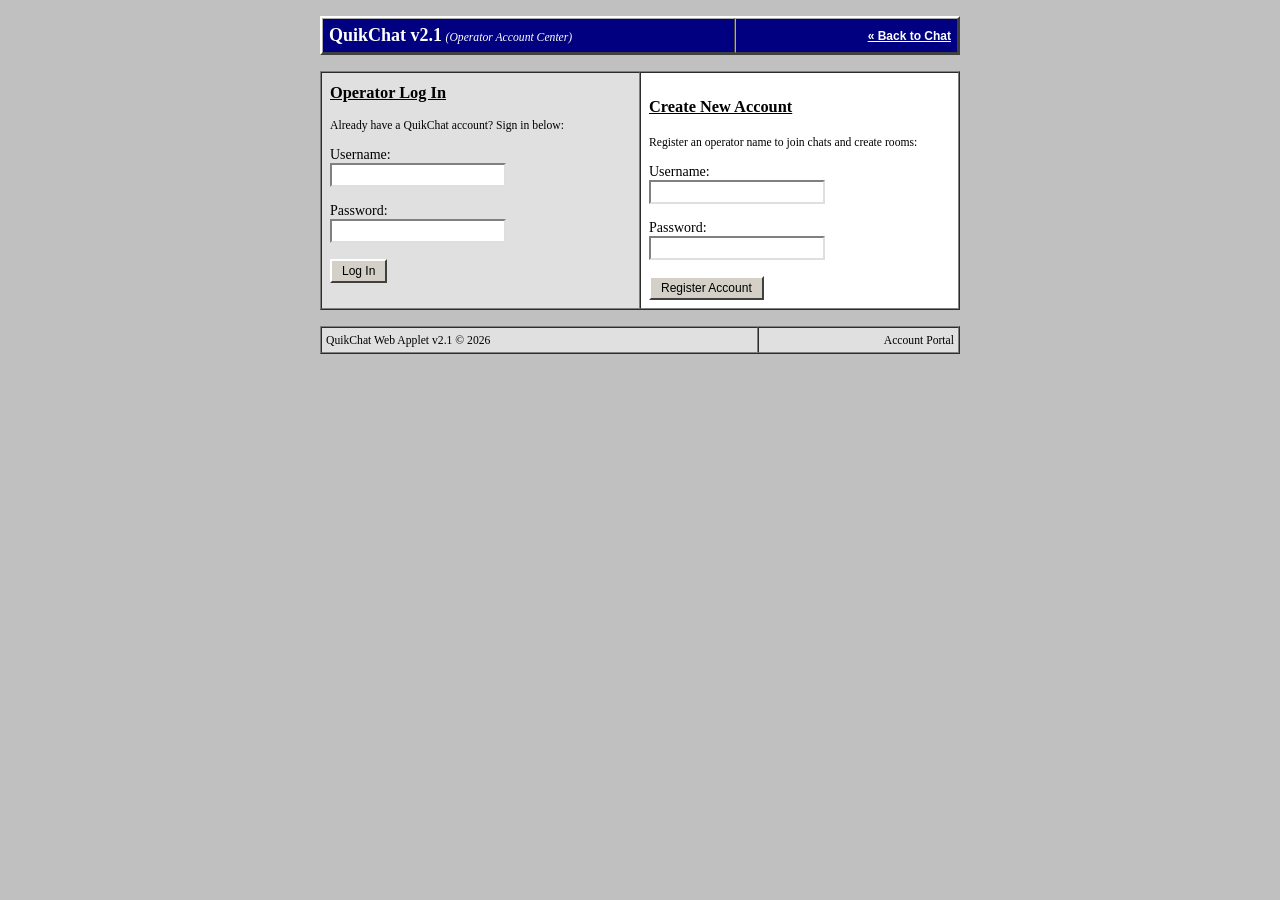
==== account.html @ 10a9c3a1 "Rename accounts.html to account.html" ====
<!DOCTYPE html>
<html lang="en">
<head>
<meta charset="UTF-8">
<title>QuikChat v2.1 - Operator Accounts</title>
<link rel="stylesheet" href="style.css">
</head>
<body onload="initAccountPage()">

<table width="640" align="center" border="0" cellpadding="0" cellspacing="0" class="layout-wrapper">
<tr><td>

    <!-- Top Application Title Bar -->
    <table width="100%" border="1" cellpadding="6" cellspacing="0" class="header-bar">
        <tr>
            <td width="65%"><font size="4"><b>QuikChat v2.1</b></font> <small><i>(Operator Account Center)</i></small></td>
            <td width="35%" align="right">
                <a href="index.html" id="back-to-chat-link" class="header-link"><b>&laquo; Back to Chat</b></a>
            </td>
        </tr>
    </table>

    <br>

    <!-- Active Session Box (Shown if Already Logged In) -->
    <div id="already-logged-in" class="hidden">
        <table width="100%" border="1" cellpadding="8" cellspacing="0" class="notice-table">
            <tr>
                <td>
                    <b>Active Session:</b> You are currently logged in as <b><span id="current-operator"></span></b>.<br><br>
                    <button type="button" onclick="returnToChat()">Enter QuikChat Rooms</button>
                    <button type="button" onclick="handleLogout()">Log Out</button>
                </td>
            </tr>
        </table>
        <br>
    </div>

    <!-- 2-Column Login & Register Grid -->
    <table width="100%" border="1" cellpadding="8" cellspacing="0">
        <tr valign="top">

            <!-- Left Column: Log In -->
            <td width="50%" class="nav-cell">
                <h3><u>Operator Log In</u></h3>
                <p><small>Already have a QuikChat account? Sign in below:</small></p>
                Username:<br>
                <input type="text" id="login-user" size="22"><br><br>
                Password:<br>
                <input type="password" id="login-pass" size="22" onkeydown="checkLoginEnter(event)"><br><br>
                <button type="button" onclick="handleLogin()">Log In</button>
            </td>

            <!-- Right Column: Register New Account -->
            <td width="50%">
                <h3><u>Create New Account</u></h3>
                <p><small>Register an operator name to join chats and create rooms:</small></p>
                Username:<br>
                <input type="text" id="reg-user" size="22"><br><br>
                Password:<br>
                <input type="password" id="reg-pass" size="22" onkeydown="checkRegEnter(event)"><br><br>
                <button type="button" onclick="handleRegister()">Register Account</button>
            </td>

        </tr>
    </table>

    <br>

    <table width="100%" border="1" cellpadding="4" cellspacing="0" class="nav-cell">
        <tr>
            <td><small>QuikChat Web Applet v2.1 &copy; 2026</small></td>
            <td align="right"><small>Account Portal</small></td>
        </tr>
    </table>

</td></tr>
</table>

<script type="text/javascript">
    var activeUser = "";
    var userDatabase = {};

    function setDisplay(id, val) {
        var el = document.getElementById(id);
        if (el) el.style.display = val;
    }

    function setText(id, val) {
        var el = document.getElementById(id);
        if (el) el.innerText = val;
    }

    function loadData() {
        try {
            var u = window.localStorage.getItem("qc2_active_user");
            if (u) activeUser = u;
            var db = window.localStorage.getItem("qc2_users");
            if (db) userDatabase = JSON.parse(db);
        } catch (e) {}
    }

    function saveData() {
        try {
            window.localStorage.setItem("qc2_active_user", activeUser);
            window.localStorage.setItem("qc2_users", JSON.stringify(userDatabase));
        } catch (e) {}
    }

    function getChatRedirectUrl() {
        var hash = window.location.hash;
        return (hash && hash.indexOf("#join=") === 0) ? ("index.html" + hash) : "index.html";
    }

    function initAccountPage() {
        loadData();
        var backLink = document.getElementById("back-to-chat-link");
        if (backLink) backLink.href = getChatRedirectUrl();

        if (activeUser !== "") {
            setText("current-operator", activeUser);
            setDisplay("already-logged-in", "block");
        } else {
            setDisplay("already-logged-in", "none");
        }
    }

    function returnToChat() {
        window.location.href = getChatRedirectUrl();
    }

    function checkLoginEnter(e) {
        if ((e.keyCode || e.which) === 13) handleLogin();
    }

    function checkRegEnter(e) {
        if ((e.keyCode || e.which) === 13) handleRegister();
    }

    function handleLogin() {
        var u = document.getElementById("login-user").value.trim();
        var p = document.getElementById("login-pass").value;

        if (u === "" || p === "") {
            alert("Please enter both your username and password.");
            return;
        }

        if (userDatabase[u] && userDatabase[u] === p) {
            activeUser = u;
            saveData();
            window.location.href = getChatRedirectUrl();
        } else {
            alert("Access Denied: Invalid username or password.");
        }
    }

    function handleRegister() {
        var u = document.getElementById("reg-user").value.trim();
        var p = document.getElementById("reg-pass").value;

        if (u === "" || p === "") {
            alert("Please enter both a username and password.");
            return;
        }

        if (userDatabase[u]) {
            alert("Error: That operator name is already taken.");
            return;
        }

        userDatabase[u] = p;
        activeUser = u;
        saveData();
        alert("Account created! Welcome to QuikChat, " + u + ".");
        window.location.href = getChatRedirectUrl();
    }

    function handleLogout() {
        activeUser = "";
        saveData();
        setDisplay("already-logged-in", "none");
        alert("You have been logged out.");
    }
</script>
</body>
</html>
---- style.css ----
/* QuikChat v2.1 - Classic Web 1.0 & Windows 9x Stylesheet */

body {
    background-color: #C0C0C0;
    color: #000000;
    font-family: "Times New Roman", Times, serif;
    font-size: 14px;
    margin: 16px;
}

a {
    color: #0000EE;
}

a:visited {
    color: #551A8B;
}

a:hover {
    color: #FF0000;
}

table {
    background-color: #FFFFFF;
}

.layout-wrapper {
    background-color: transparent;
}

/* Top Navy Application Header */
.header-bar {
    background-color: #000080;
    color: #FFFFFF;
    border-top: 2px solid #FFFFFF;
    border-left: 2px solid #FFFFFF;
    border-right: 2px solid #404040;
    border-bottom: 2px solid #404040;
}

.header-link,
.header-link:visited {
    color: #FFFFFF;
    text-decoration: underline;
    font-family: "MS Sans Serif", Arial, sans-serif;
    font-size: 12px;
}

.header-link:hover {
    color: #FFFF00;
}

/* Sidebar & Footer Cells */
.nav-cell {
    background-color: #E0E0E0;
}

.nav-cell h3,
.nav-cell h4 {
    margin-top: 2px;
    margin-bottom: 8px;
}

/* Room List Styling */
#room-list {
    list-style-type: none;
    padding-left: 4px;
    margin-top: 6px;
    margin-bottom: 10px;
}

#room-list li {
    padding: 3px 4px;
    font-family: "MS Sans Serif", Arial, sans-serif;
    font-size: 12px;
}

#room-list li a {
    text-decoration: none;
}

#room-list li a:hover {
    text-decoration: underline;
}

/* Classic 3D Beveled Buttons & Inputs */
input[type="text"],
input[type="password"] {
    font-family: "MS Sans Serif", Arial, sans-serif;
    font-size: 12px;
    background-color: #FFFFFF;
    color: #000000;
    padding: 3px 4px;
    border-top: 2px solid #808080;
    border-left: 2px solid #808080;
    border-right: 2px solid #DFDFDF;
    border-bottom: 2px solid #DFDFDF;
}

button {
    font-family: "MS Sans Serif", Arial, sans-serif;
    font-size: 12px;
    background-color: #D4D0C8;
    color: #000000;
    padding: 3px 10px;
    cursor: pointer;
    border-top: 2px solid #FFFFFF;
    border-left: 2px solid #FFFFFF;
    border-right: 2px solid #404040;
    border-bottom: 2px solid #404040;
}

button:active {
    border-top: 2px solid #404040;
    border-left: 2px solid #404040;
    border-right: 2px solid #FFFFFF;
    border-bottom: 2px solid #FFFFFF;
    padding: 4px 9px 2px 11px;
}

/* Chat Feed Window */
.chat-log {
    font-family: "Courier New", Courier, monospace;
    font-size: 13px;
    line-height: 1.4;
    height: 280px;
    overflow-y: scroll;
    background-color: #FFFFFF;
    padding: 8px;
    border-top: 2px solid #808080;
    border-left: 2px solid #808080;
    border-right: 2px solid #DFDFDF;
    border-bottom: 2px solid #DFDFDF;
}

.chat-log div {
    margin-bottom: 3px;
    word-wrap: break-word;
}

/* Invite Link Box */
.invite-box {
    background-color: #F0F8FF;
    border: 1px dashed #000080;
    padding: 6px;
    margin-top: 6px;
    margin-bottom: 8px;
}

.invite-table {
    background-color: transparent;
}

.invite-input {
    width: 96%;
    background-color: #FFFFF8;
}

/* Message Input Row */
.msg-input {
    width: 98%;
}

.send-btn {
    width: 100%;
    font-weight: bold;
}

/* Logged-Out & Active Session Notice Banner */
.notice-table {
    background-color: #FFFFE0;
    border: 1px solid #808000;
}

.hidden {
    display: none;
}
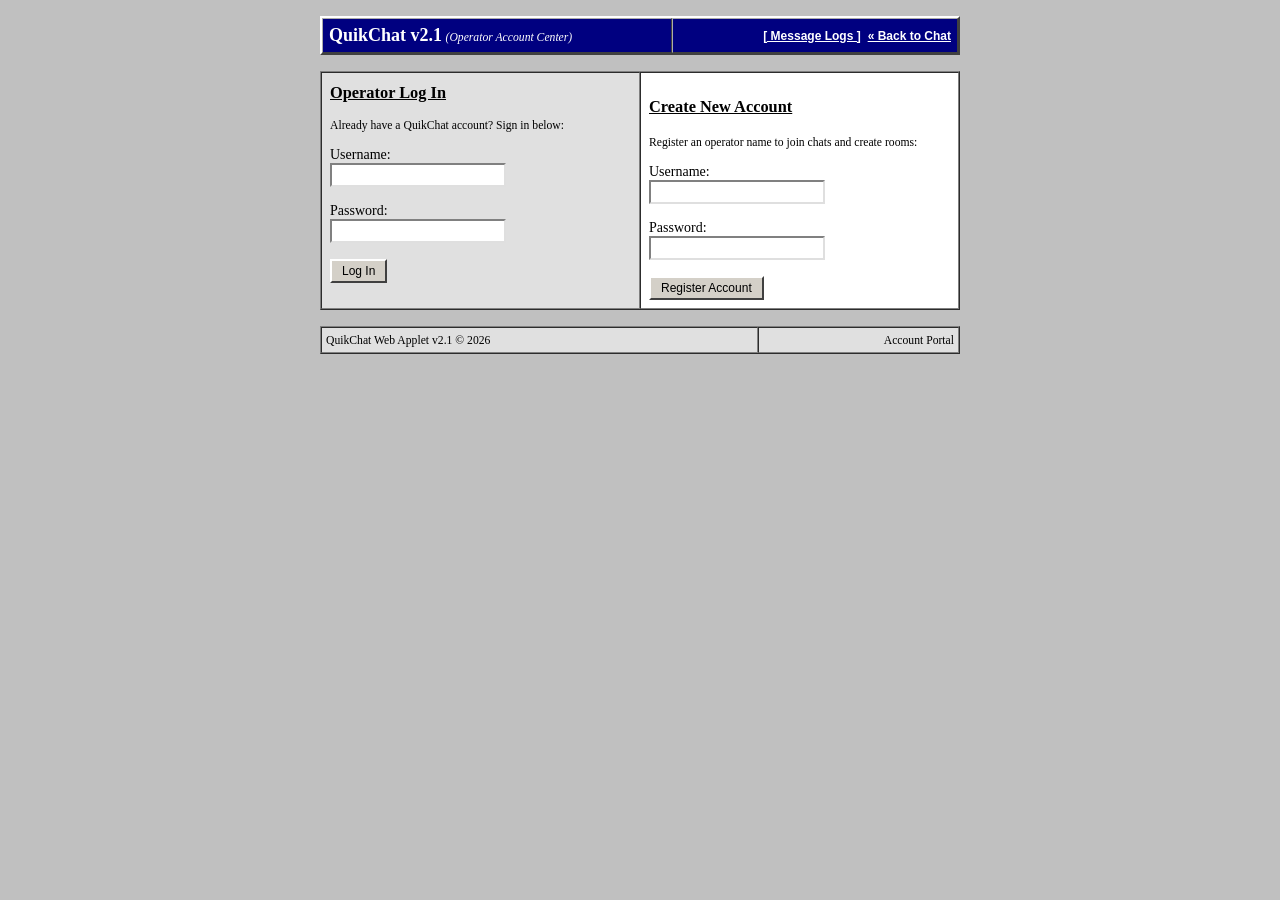
==== commit b5c5d63d: "Update account.html" ====
--- a/account.html
+++ b/account.html
@@ -13,8 +13,9 @@
     <!-- Top Application Title Bar -->
     <table width="100%" border="1" cellpadding="6" cellspacing="0" class="header-bar">
         <tr>
-            <td width="65%"><font size="4"><b>QuikChat v2.1</b></font> <small><i>(Operator Account Center)</i></small></td>
-            <td width="35%" align="right">
+            <td width="55%"><font size="4"><b>QuikChat v2.1</b></font> <small><i>(Operator Account Center)</i></small></td>
+            <td width="45%" align="right">
+                <a href="message.html" class="header-link"><b>[ Message Logs ]</b></a>&nbsp;
                 <a href="index.html" id="back-to-chat-link" class="header-link"><b>&laquo; Back to Chat</b></a>
             </td>
         </tr>
@@ -185,3 +186,6 @@
 </script>
 </body>
 </html>
+</script>
+</body>
+</html>
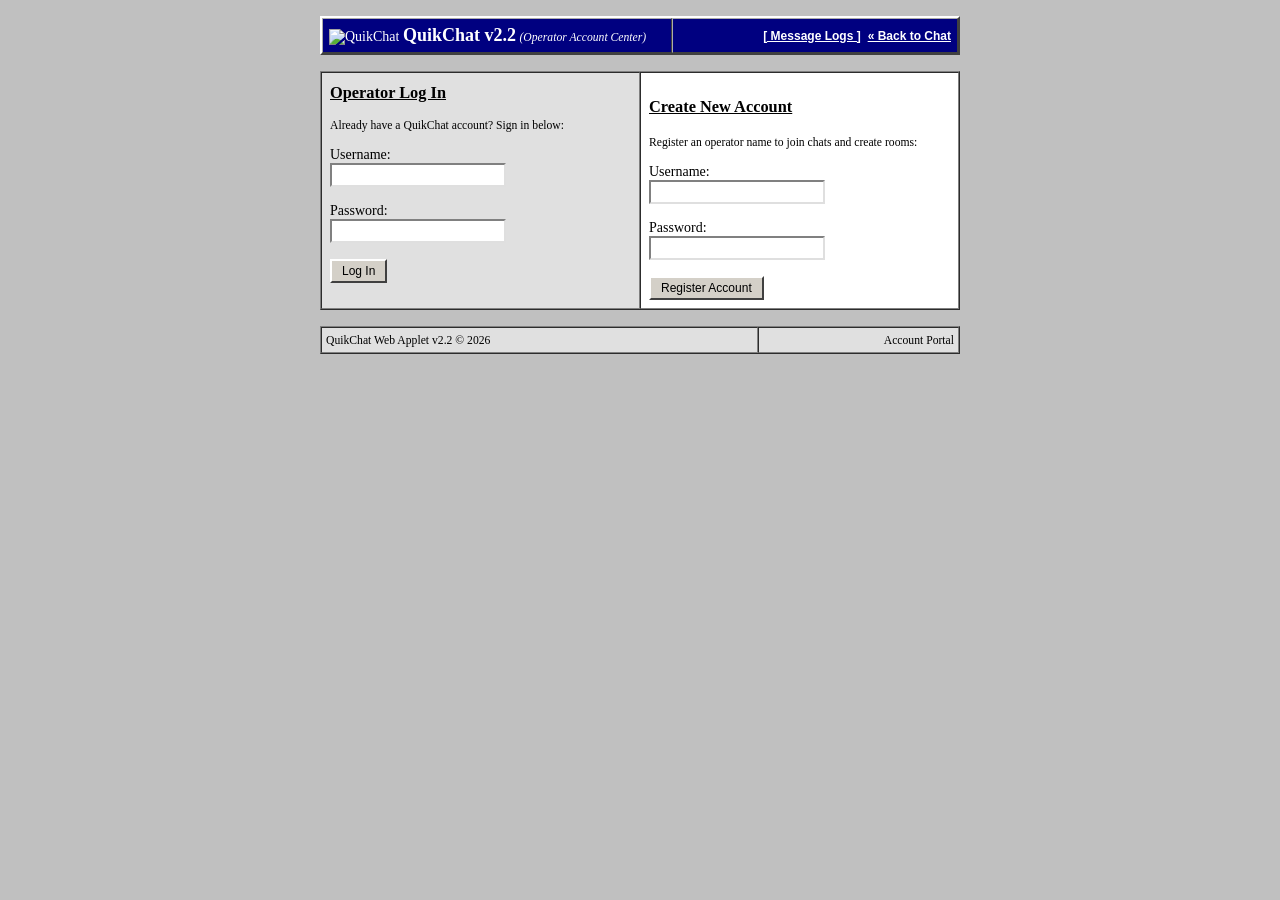
==== commit c7e02f7b: "Update account.html" ====
--- a/account.html
+++ b/account.html
@@ -2,7 +2,8 @@
 <html lang="en">
 <head>
 <meta charset="UTF-8">
-<title>QuikChat v2.1 - Operator Accounts</title>
+<title>QuikChat v2.2 - Operator Accounts</title>
+<link rel="icon" type="image/png" href="logo.png">
 <link rel="stylesheet" href="style.css">
 </head>
 <body onload="initAccountPage()">
@@ -13,7 +14,10 @@
     <!-- Top Application Title Bar -->
     <table width="100%" border="1" cellpadding="6" cellspacing="0" class="header-bar">
         <tr>
-            <td width="55%"><font size="4"><b>QuikChat v2.1</b></font> <small><i>(Operator Account Center)</i></small></td>
+            <td width="55%">
+                <img src="logo.png" alt="QuikChat" width="22" height="22" class="header-logo">
+                <font size="4"><b>QuikChat v2.2</b></font> <small><i>(Operator Account Center)</i></small>
+            </td>
             <td width="45%" align="right">
                 <a href="message.html" class="header-link"><b>[ Message Logs ]</b></a>&nbsp;
                 <a href="index.html" id="back-to-chat-link" class="header-link"><b>&laquo; Back to Chat</b></a>
@@ -70,7 +74,7 @@
 
     <table width="100%" border="1" cellpadding="4" cellspacing="0" class="nav-cell">
         <tr>
-            <td><small>QuikChat Web Applet v2.1 &copy; 2026</small></td>
+            <td><small>QuikChat Web Applet v2.2 &copy; 2026</small></td>
             <td align="right"><small>Account Portal</small></td>
         </tr>
     </table>
@@ -186,6 +190,3 @@
 </script>
 </body>
 </html>
-</script>
-</body>
-</html>
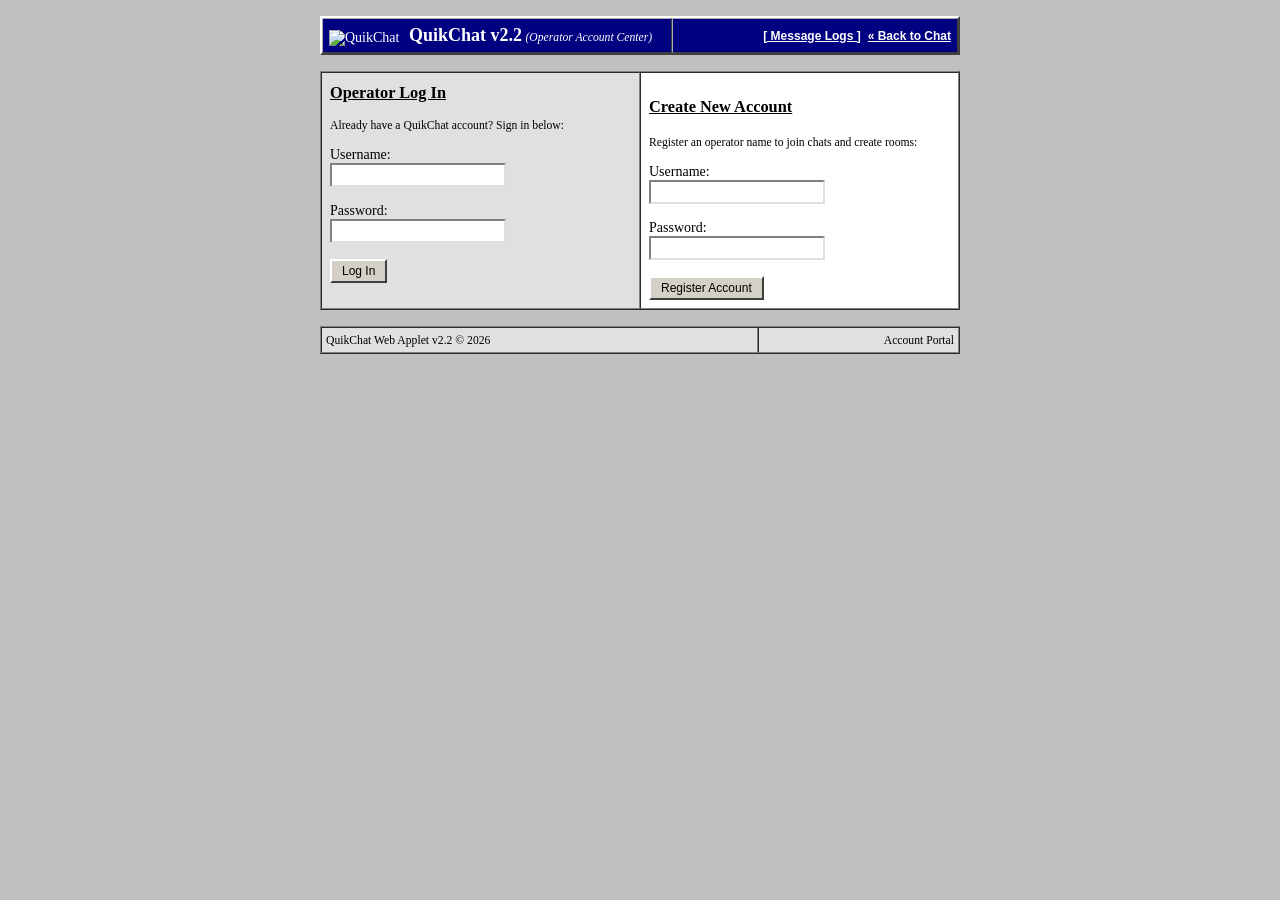
==== commit e6dd6c68: "Update account.html" ====
--- a/account.html
+++ b/account.html
@@ -3,7 +3,7 @@
 <head>
 <meta charset="UTF-8">
 <title>QuikChat v2.2 - Operator Accounts</title>
-<link rel="icon" type="image/png" href="logo.png">
+<link rel="icon" type="image/png" href="quikchat.png">
 <link rel="stylesheet" href="style.css">
 </head>
 <body onload="initAccountPage()">
--- a/style.css
+++ b/style.css
@@ -1,11 +1,13 @@
-/* QuikChat v2.1 - Classic Web 1.0 & Windows 9x Stylesheet */
-
 body {
     background-color: #C0C0C0;
     color: #000000;
     font-family: "Times New Roman", Times, serif;
     font-size: 14px;
     margin: 16px;
+}
+
+img {
+    image-rendering: pixelated;
 }
 
 a {
@@ -38,6 +40,11 @@
     border-bottom: 2px solid #404040;
 }
 
+.header-logo {
+    vertical-align: middle;
+    margin-right: 6px;
+}
+
 .header-link,
 .header-link:visited {
     color: #FFFFFF;
@@ -61,25 +68,29 @@
     margin-bottom: 8px;
 }
 
-/* Room List Styling */
-#room-list {
+/* Room Lists Styling */
+#room-list,
+#vault-room-list {
     list-style-type: none;
     padding-left: 4px;
     margin-top: 6px;
     margin-bottom: 10px;
 }
 
-#room-list li {
+#room-list li,
+#vault-room-list li {
     padding: 3px 4px;
     font-family: "MS Sans Serif", Arial, sans-serif;
     font-size: 12px;
 }
 
-#room-list li a {
+#room-list li a,
+#vault-room-list li a {
     text-decoration: none;
 }
 
-#room-list li a:hover {
+#room-list li a:hover,
+#vault-room-list li a:hover {
     text-decoration: underline;
 }
 
@@ -175,4 +186,3 @@
 .hidden {
     display: none;
 }
-
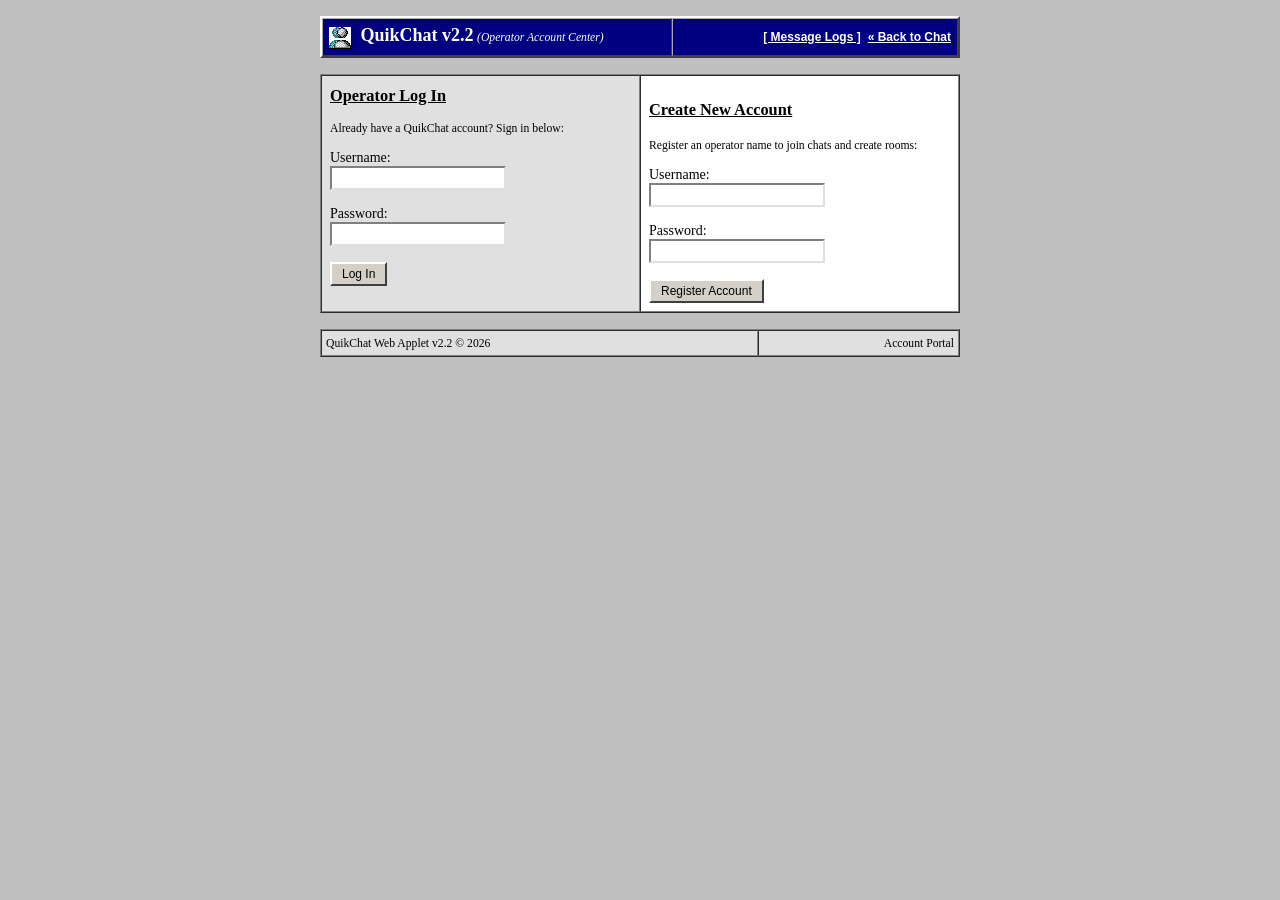
==== commit 88bb996f: "Update account.html" ====
--- a/account.html
+++ b/account.html
@@ -15,7 +15,7 @@
     <table width="100%" border="1" cellpadding="6" cellspacing="0" class="header-bar">
         <tr>
             <td width="55%">
-                <img src="logo.png" alt="QuikChat" width="22" height="22" class="header-logo">
+                <img src="quikchat.png" alt="QuikChat" width="22" height="22" class="header-logo">
                 <font size="4"><b>QuikChat v2.2</b></font> <small><i>(Operator Account Center)</i></small>
             </td>
             <td width="45%" align="right">
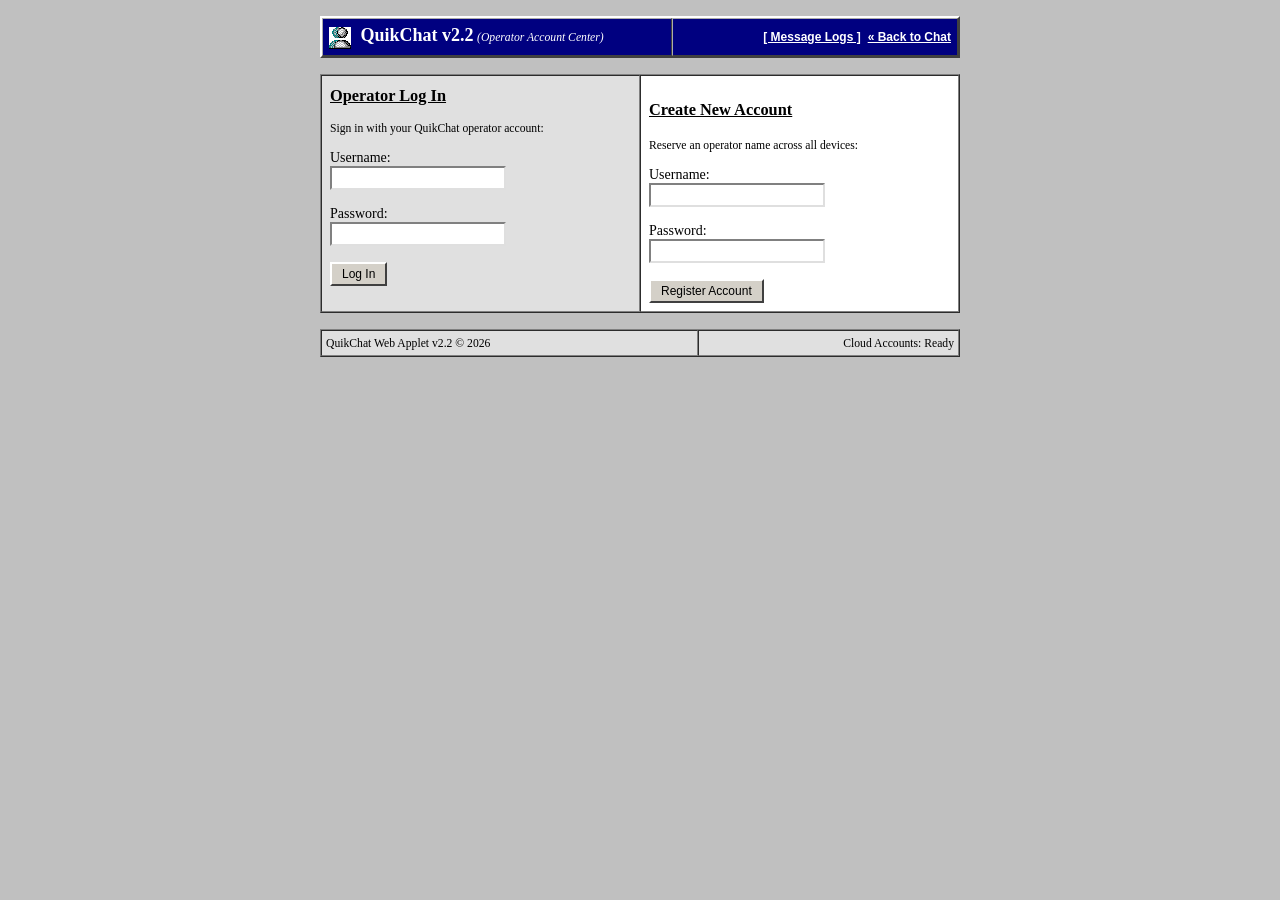
==== commit 62d12d3b: "Update account.html" ====
--- a/account.html
+++ b/account.html
@@ -48,23 +48,23 @@
             <!-- Left Column: Log In -->
             <td width="50%" class="nav-cell">
                 <h3><u>Operator Log In</u></h3>
-                <p><small>Already have a QuikChat account? Sign in below:</small></p>
+                <p><small>Sign in with your QuikChat operator account:</small></p>
                 Username:<br>
                 <input type="text" id="login-user" size="22"><br><br>
                 Password:<br>
                 <input type="password" id="login-pass" size="22" onkeydown="checkLoginEnter(event)"><br><br>
-                <button type="button" onclick="handleLogin()">Log In</button>
+                <button type="button" id="login-btn" onclick="handleLogin()">Log In</button>
             </td>
 
             <!-- Right Column: Register New Account -->
             <td width="50%">
                 <h3><u>Create New Account</u></h3>
-                <p><small>Register an operator name to join chats and create rooms:</small></p>
+                <p><small>Reserve an operator name across all devices:</small></p>
                 Username:<br>
                 <input type="text" id="reg-user" size="22"><br><br>
                 Password:<br>
                 <input type="password" id="reg-pass" size="22" onkeydown="checkRegEnter(event)"><br><br>
-                <button type="button" onclick="handleRegister()">Register Account</button>
+                <button type="button" id="reg-btn" onclick="handleRegister()">Register Account</button>
             </td>
 
         </tr>
@@ -75,7 +75,7 @@
     <table width="100%" border="1" cellpadding="4" cellspacing="0" class="nav-cell">
         <tr>
             <td><small>QuikChat Web Applet v2.2 &copy; 2026</small></td>
-            <td align="right"><small>Account Portal</small></td>
+            <td align="right"><small id="account-status">Cloud Accounts: Ready</small></td>
         </tr>
     </table>
 
@@ -83,8 +83,8 @@
 </table>
 
 <script type="text/javascript">
+    var FIREBASE_URL = "https://quikshare12-default-rtdb.firebaseio.com";
     var activeUser = "";
-    var userDatabase = {};
 
     function setDisplay(id, val) {
         var el = document.getElementById(id);
@@ -96,19 +96,16 @@
         if (el) el.innerText = val;
     }
 
-    function loadData() {
+    function loadSession() {
         try {
             var u = window.localStorage.getItem("qc2_active_user");
             if (u) activeUser = u;
-            var db = window.localStorage.getItem("qc2_users");
-            if (db) userDatabase = JSON.parse(db);
         } catch (e) {}
     }
 
-    function saveData() {
+    function saveSession() {
         try {
             window.localStorage.setItem("qc2_active_user", activeUser);
-            window.localStorage.setItem("qc2_users", JSON.stringify(userDatabase));
         } catch (e) {}
     }
 
@@ -117,8 +114,12 @@
         return (hash && hash.indexOf("#join=") === 0) ? ("index.html" + hash) : "index.html";
     }
 
+    function sanitizeUserKey(name) {
+        return name.replace(/[.#$\[\]\/]/g, "_");
+    }
+
     function initAccountPage() {
-        loadData();
+        loadSession();
         var backLink = document.getElementById("back-to-chat-link");
         if (backLink) backLink.href = getChatRedirectUrl();
 
@@ -151,13 +152,26 @@
             return;
         }
 
-        if (userDatabase[u] && userDatabase[u] === p) {
-            activeUser = u;
-            saveData();
-            window.location.href = getChatRedirectUrl();
-        } else {
-            alert("Access Denied: Invalid username or password.");
-        }
+        var userKey = sanitizeUserKey(u);
+        setText("account-status", "Checking operator credentials...");
+
+        fetch(FIREBASE_URL + "/users/" + encodeURIComponent(userKey) + ".json?nocache=" + new Date().getTime(), { cache: "no-store" })
+            .then(function(res) { return res.json(); })
+            .then(function(accountData) {
+                if (accountData && accountData.password === p) {
+                    activeUser = accountData.username || u;
+                    saveSession();
+                    setText("account-status", "Cloud Accounts: Signed In");
+                    window.location.href = getChatRedirectUrl();
+                } else {
+                    setText("account-status", "Cloud Accounts: Login Failed");
+                    alert("Access Denied: Invalid username or password.");
+                }
+            })
+            .catch(function() {
+                setText("account-status", "Cloud Accounts: Network Error");
+                alert("Could not connect to QuikChat account server. Please try again.");
+            });
     }
 
     function handleRegister() {
@@ -169,24 +183,48 @@
             return;
         }
 
-        if (userDatabase[u]) {
-            alert("Error: That operator name is already taken.");
-            return;
-        }
-
-        userDatabase[u] = p;
-        activeUser = u;
-        saveData();
-        alert("Account created! Welcome to QuikChat, " + u + ".");
-        window.location.href = getChatRedirectUrl();
+        var userKey = sanitizeUserKey(u);
+        setText("account-status", "Checking username availability...");
+
+        fetch(FIREBASE_URL + "/users/" + encodeURIComponent(userKey) + ".json?nocache=" + new Date().getTime(), { cache: "no-store" })
+            .then(function(res) { return res.json(); })
+            .then(function(existingUser) {
+                if (existingUser) {
+                    setText("account-status", "Cloud Accounts: Name Taken");
+                    alert("Error: That operator name is already taken.");
+                    return null;
+                }
+                return fetch(FIREBASE_URL + "/users/" + encodeURIComponent(userKey) + ".json", {
+                    method: "PUT",
+                    headers: { "Content-Type": "application/json" },
+                    body: JSON.stringify({
+                        username: u,
+                        password: p,
+                        created: new Date().toLocaleDateString()
+                    })
+                });
+            })
+            .then(function(saveRes) {
+                if (!saveRes) return;
+                activeUser = u;
+                saveSession();
+                setText("account-status", "Cloud Accounts: Registered");
+                alert("Account created! Welcome to QuikChat, " + u + ".");
+                window.location.href = getChatRedirectUrl();
+            })
+            .catch(function() {
+                setText("account-status", "Cloud Accounts: Network Error");
+                alert("Could not register account right now. Please try again.");
+            });
     }
 
     function handleLogout() {
         activeUser = "";
-        saveData();
+        saveSession();
         setDisplay("already-logged-in", "none");
         alert("You have been logged out.");
     }
 </script>
 </body>
 </html>
+
